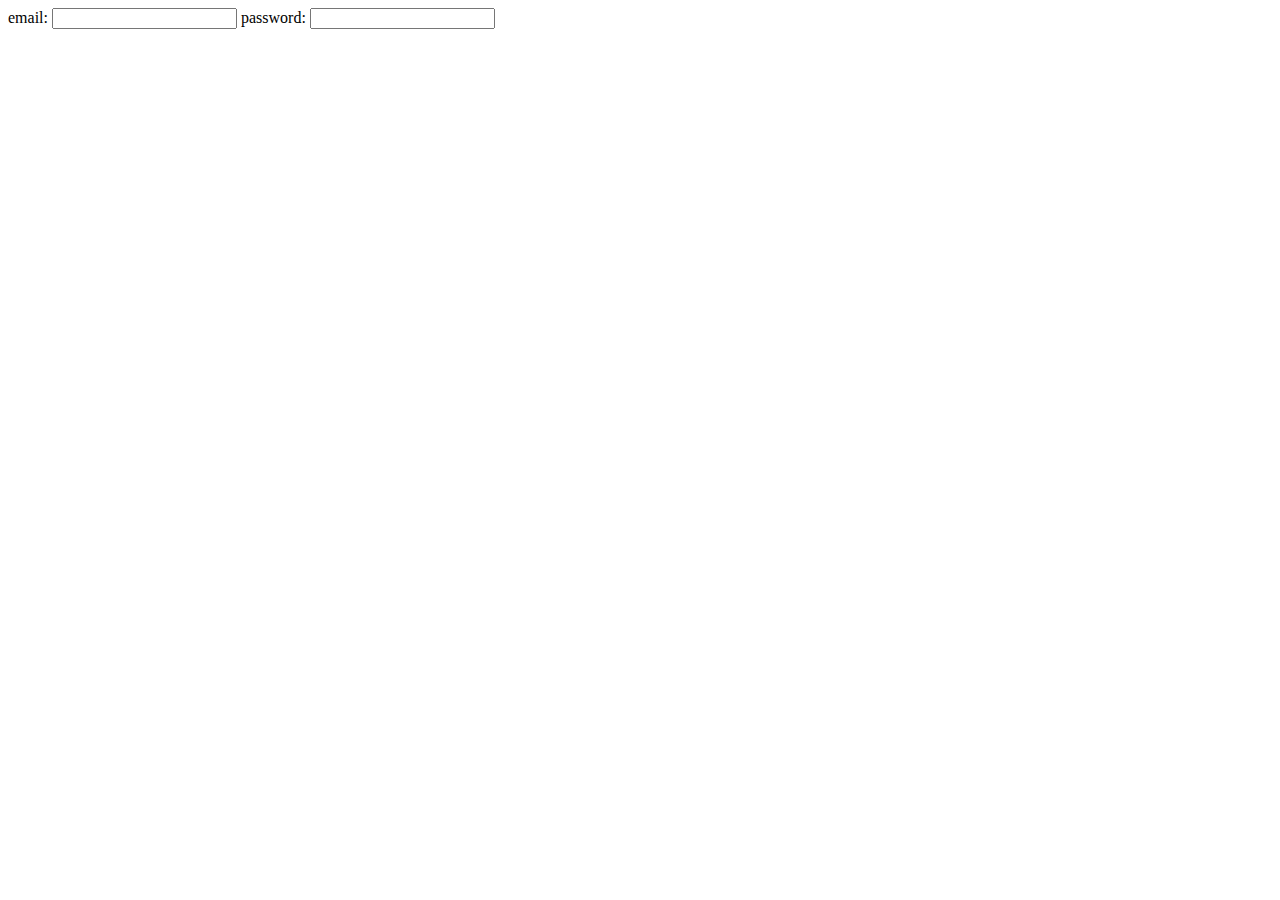
==== Home.html @ 82746ac2 "ajouter page home" ====
<!DOCTYPE html>
<html lang="en">
<head>
    <meta charset="UTF-8">
    <title>essay</title>
</head>
<body>
<label>email:</label>
<input type="email" name="email" id="email">
<label>password:</label>
<input type="password" name="password" id="password ">
</body>
</html>
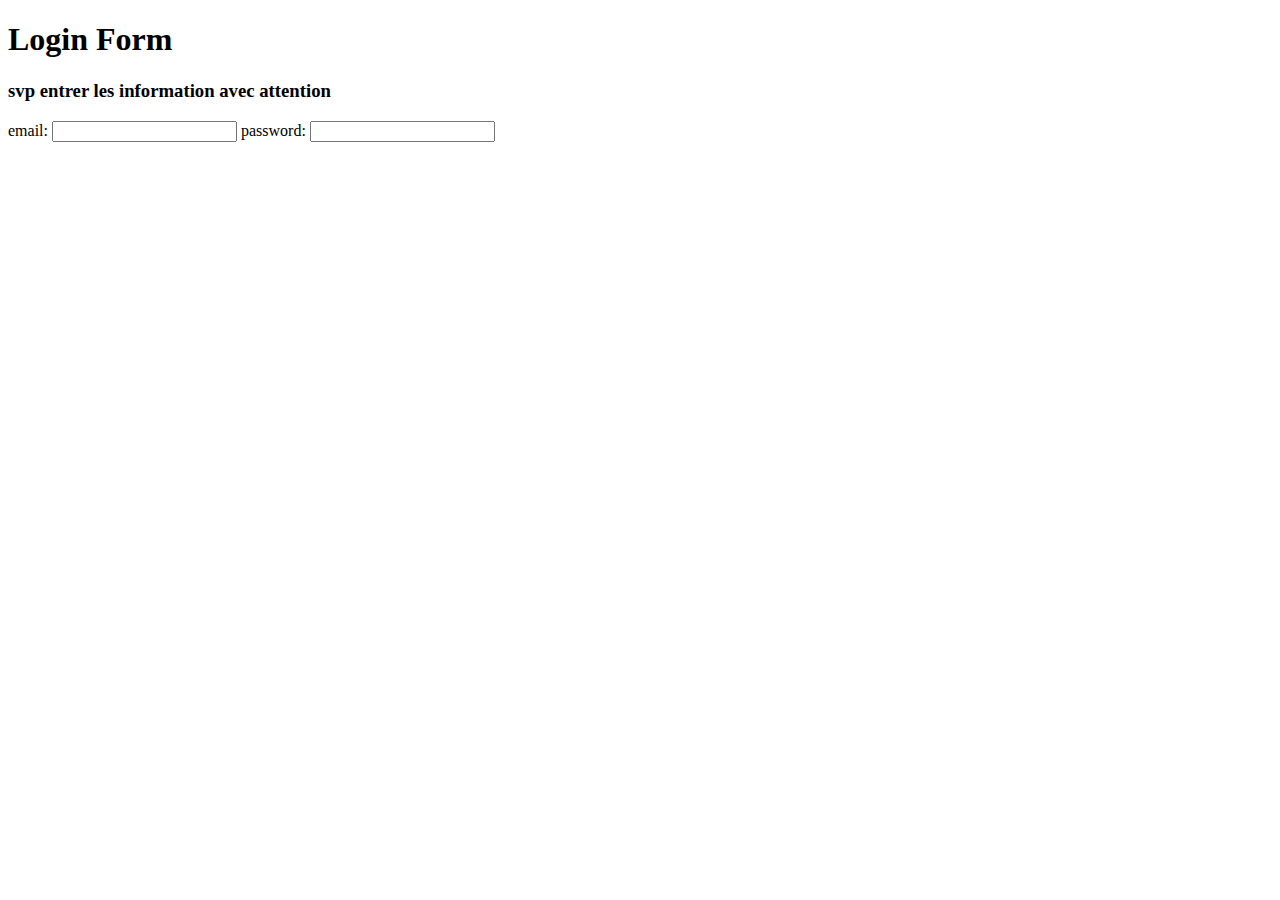
==== commit 539e296c: "amelioration de page de home" ====
--- a/Home.html
+++ b/Home.html
@@ -5,6 +5,8 @@
     <title>essay</title>
 </head>
 <body>
+<h1>Login Form</h1>
+<h3>svp entrer les information avec attention </h3>
 <label>email:</label>
 <input type="email" name="email" id="email">
 <label>password:</label>
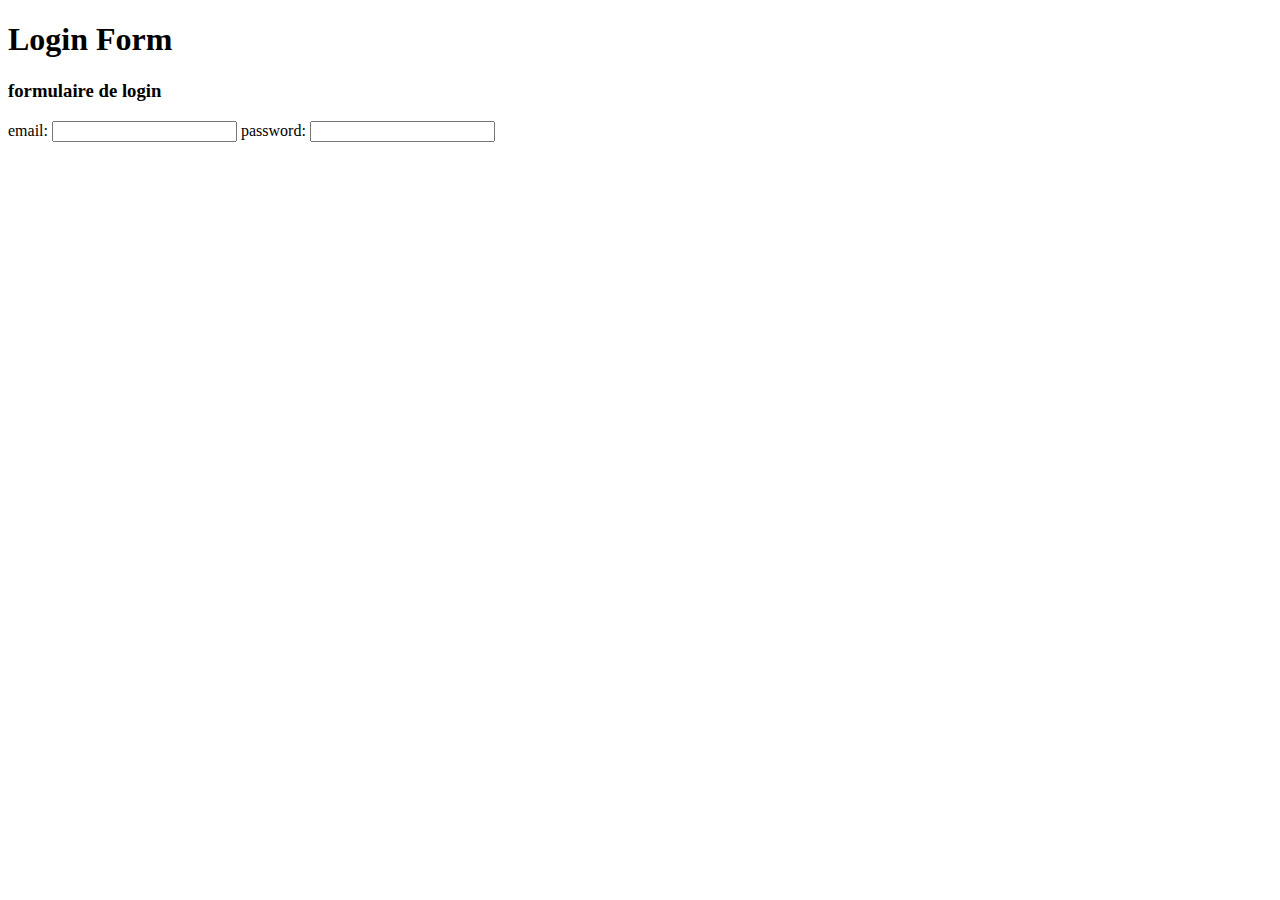
==== commit 02035357: "modifier le contenu de h3" ====
--- a/Home.html
+++ b/Home.html
@@ -6,7 +6,7 @@
 </head>
 <body>
 <h1>Login Form</h1>
-<h3>svp entrer les information avec attention </h3>
+<h3>formulaire de login </h3>
 <label>email:</label>
 <input type="email" name="email" id="email">
 <label>password:</label>
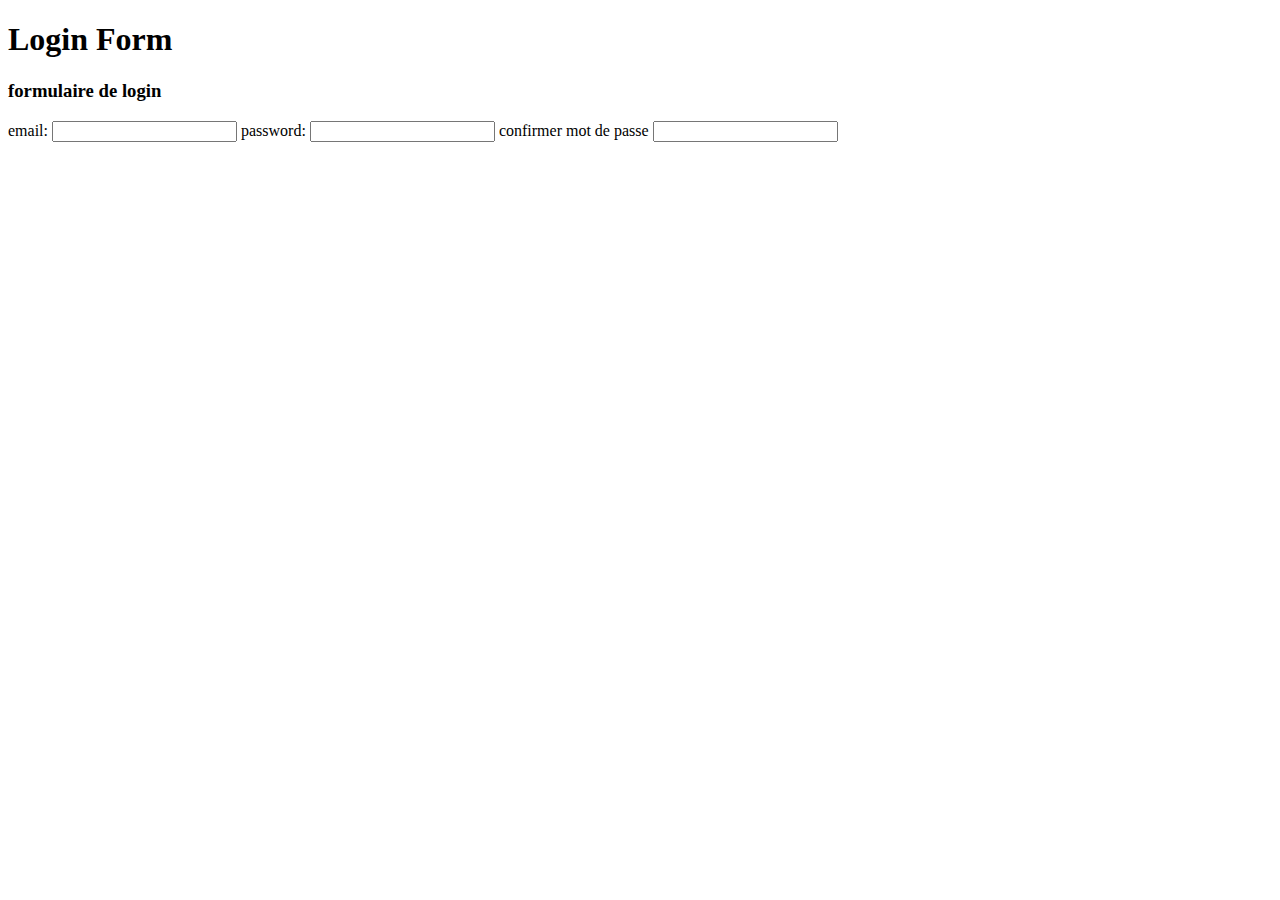
==== commit 09a08bf3: "ajouter confirmation de password" ====
--- a/Home.html
+++ b/Home.html
@@ -11,5 +11,7 @@
 <input type="email" name="email" id="email">
 <label>password:</label>
 <input type="password" name="password" id="password ">
+<label>confirmer mot de passe</label>
+<input type="password" name="confirmpassword" id="confirmPassword">
 </body>
 </html>